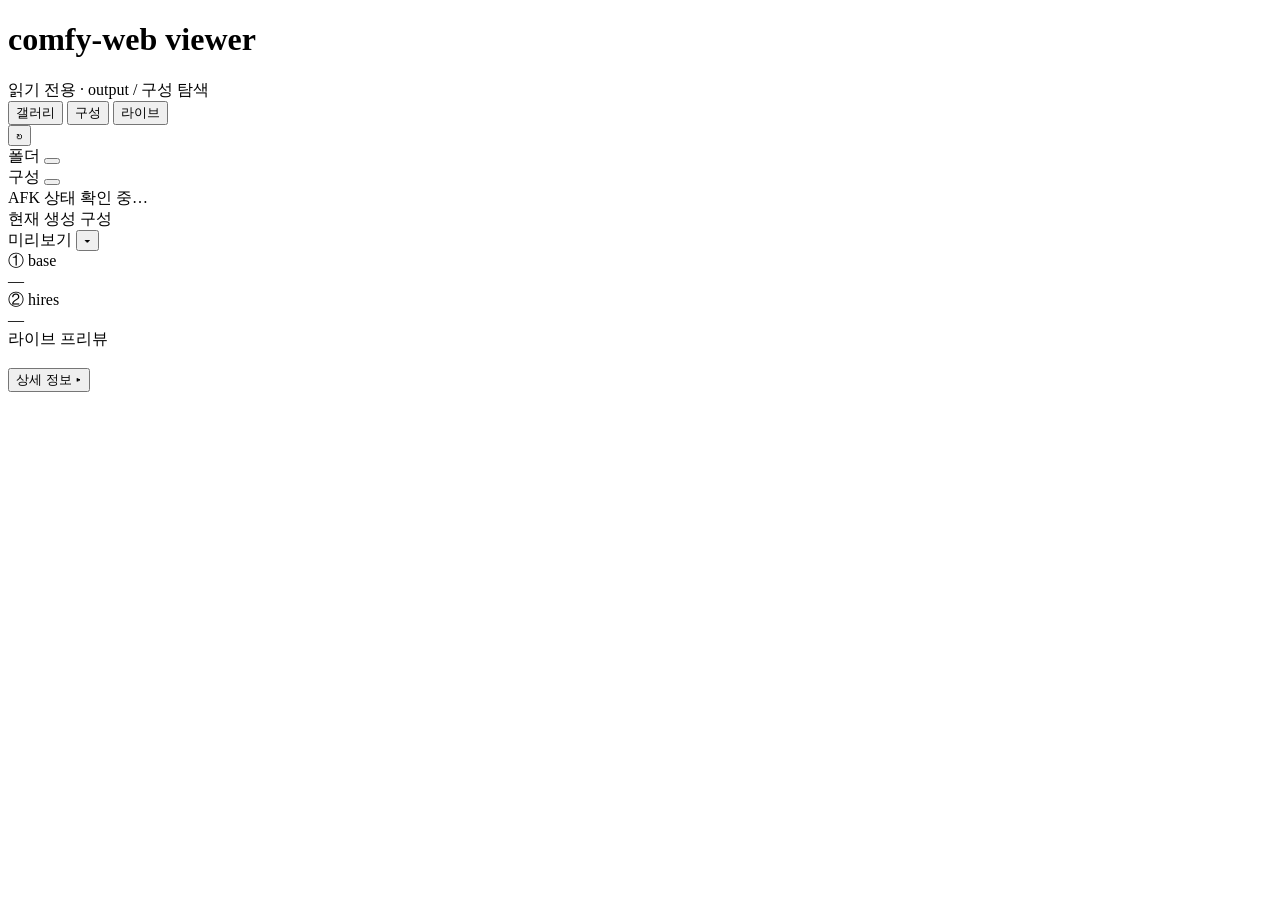
==== static/viewer.html @ 1739b105 "feat: web UI and read-only gallery/live viewer Co-Authored-By: Claude Opus 4.8 <noreply@anthropic.co" ====
<!DOCTYPE html>
<html lang="ko">
<head>
<meta charset="utf-8" />
<meta name="viewport" content="width=device-width, initial-scale=1" />
<title>comfy-web · viewer</title>
<link rel="stylesheet" href="/style.css" />
<link rel="stylesheet" href="/viewer.css" />
<script src="/viewer.js" defer></script>
</head>
<body class="viewer">
<header>
  <h1>comfy-web <span class="vtag">viewer</span></h1>
  <span class="base">읽기 전용 · output / 구성 탐색</span>
  <div class="spacer"></div>
  <div class="tabs">
    <button class="tab active" id="tabGallery" data-tab="gallery">갤러리</button>
    <button class="tab" id="tabConfigs" data-tab="configs">구성</button>
    <button class="tab" id="tabLive" data-tab="live">라이브</button>
  </div>
  <button class="sm" id="refreshBtn" title="다시 읽기">↻</button>
</header>

<!-- ===================== gallery ===================== -->
<main class="viewer-main" id="viewGallery">
  <aside class="side">
    <div class="side-head" id="sideHeadGallery" title="접기/펼치기">
      <span class="side-label">폴더 <span id="folderRoot" class="muted"></span></span>
      <button class="side-toggle"></button>
    </div>
    <div id="folderList" class="folder-list"></div>
  </aside>
  <section class="content">
    <div id="galleryHead" class="content-head"></div>
    <div id="thumbs" class="grid-thumbs"></div>
  </section>
</main>

<!-- ===================== configs ===================== -->
<main class="viewer-main hidden" id="viewConfigs">
  <aside class="side">
    <div class="side-head" id="sideHeadConfigs" title="접기/펼치기">
      <span class="side-label">구성 <span id="cfgCount" class="muted"></span></span>
      <button class="side-toggle"></button>
    </div>
    <div id="cfgList" class="cfg-list2"></div>
  </aside>
  <section class="content">
    <div id="cfgDetail" class="ro-detail"></div>
  </section>
</main>

<!-- ===================== live (AFK loop) ===================== -->
<main class="live-main hidden" id="viewLive">
  <div class="live-prog">
    <div class="bar"><div id="barFill"></div></div>
    <div class="status mt8" id="liveStatus">AFK 상태 확인 중…</div>
    <div class="resolved mt8" id="resolved"></div>
  </div>
  <div class="live-cfg-head">현재 생성 구성</div>
  <div id="liveConfig" class="ro-detail"></div>
</main>

<!-- floating preview, bottom-right (live tab only) -->
<aside class="float-preview hidden" id="floatPreview">
  <div class="fp-head">
    <span class="fp-title">미리보기</span>
    <button class="fp-toggle" id="fpToggle" title="접기/펼치기">▾</button>
  </div>
  <div class="fp-body">
    <div class="fp-card">
      <div class="fp-cap"><span>① base</span><span id="baseSize"></span></div>
      <div class="frame" id="baseFrame"><span class="empty">—</span></div>
    </div>
    <div class="fp-card">
      <div class="fp-cap"><span>② hires</span><span id="finalSize"></span></div>
      <div class="frame" id="finalFrame"><span class="empty">—</span></div>
    </div>
    <div class="fp-card hidden" id="previewCard">
      <div class="fp-cap"><span>라이브 프리뷰</span></div>
      <div class="frame" id="previewFrame"></div>
    </div>
  </div>
</aside>

<!-- ===================== lightbox ===================== -->
<div class="lightbox hidden" id="lightbox">
  <div class="lb-inner" id="lbInner">
    <div class="lb-imgwrap"><img id="lbImg" alt="" /></div>
    <button class="lb-meta-toggle" id="lbMetaToggle">상세 정보 ▸</button>
    <aside class="lb-meta" id="lbMeta"></aside>
  </div>
</div>
</body>
</html>
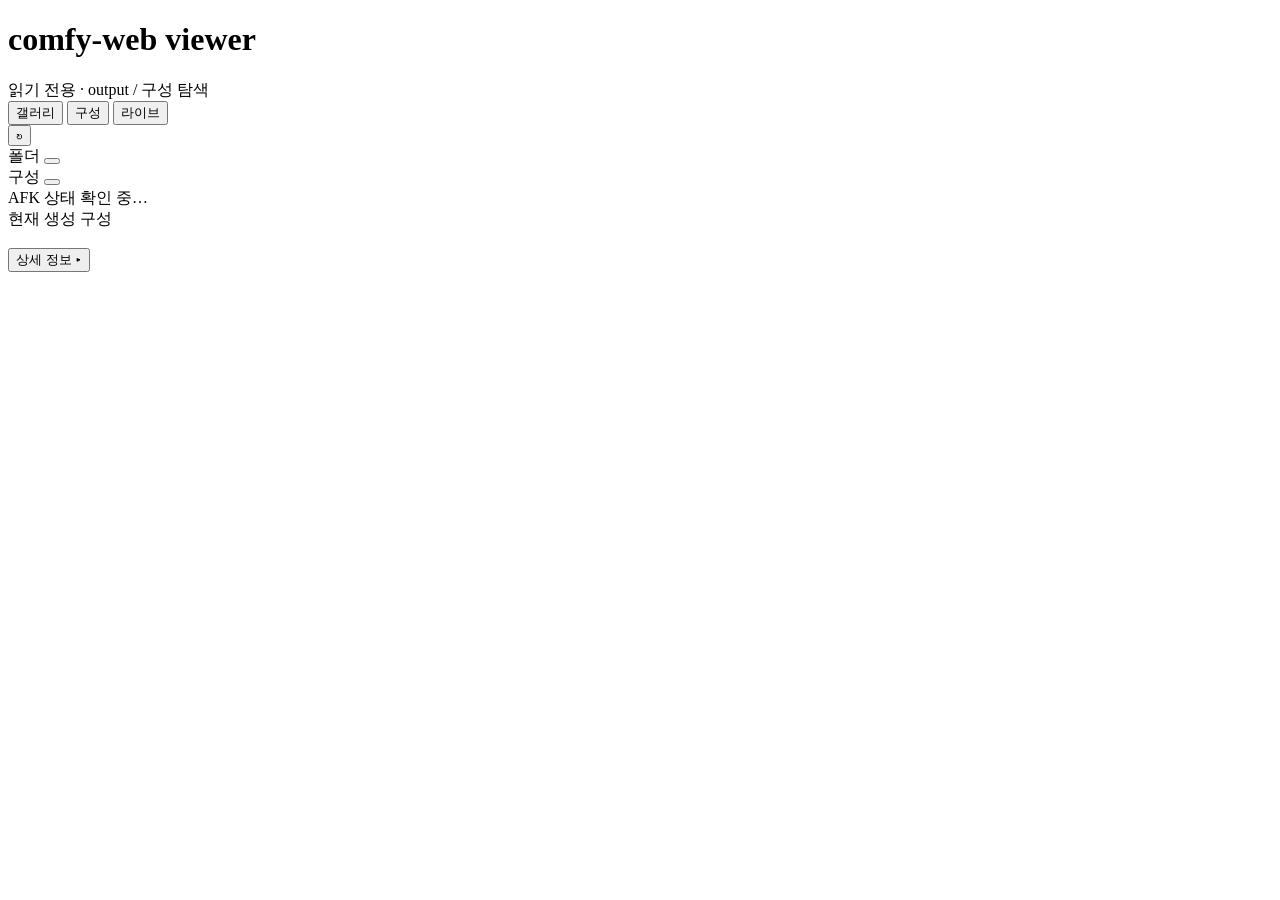
==== commit 5c79c3f2: "feat: AFK 라이브 프리뷰 다중 백엔드 대응 — 서버별 카드 렌더링 여러 백엔드가 동시에 샘플링하면 프리뷰 프레임이 공용 프레임 하나에서 뒤섞이던 문제 해결. 서버 이벤트는 " ====
--- a/static/viewer.html
+++ b/static/viewer.html
@@ -54,34 +54,13 @@
 <main class="live-main hidden" id="viewLive">
   <div class="live-prog">
     <div class="bar"><div id="barFill"></div></div>
+    <div id="liveSrvs" class="live-srvs"></div>
     <div class="status mt8" id="liveStatus">AFK 상태 확인 중…</div>
     <div class="resolved mt8" id="resolved"></div>
   </div>
   <div class="live-cfg-head">현재 생성 구성</div>
   <div id="liveConfig" class="ro-detail"></div>
 </main>
-
-<!-- floating preview, bottom-right (live tab only) -->
-<aside class="float-preview hidden" id="floatPreview">
-  <div class="fp-head">
-    <span class="fp-title">미리보기</span>
-    <button class="fp-toggle" id="fpToggle" title="접기/펼치기">▾</button>
-  </div>
-  <div class="fp-body">
-    <div class="fp-card">
-      <div class="fp-cap"><span>① base</span><span id="baseSize"></span></div>
-      <div class="frame" id="baseFrame"><span class="empty">—</span></div>
-    </div>
-    <div class="fp-card">
-      <div class="fp-cap"><span>② hires</span><span id="finalSize"></span></div>
-      <div class="frame" id="finalFrame"><span class="empty">—</span></div>
-    </div>
-    <div class="fp-card hidden" id="previewCard">
-      <div class="fp-cap"><span>라이브 프리뷰</span></div>
-      <div class="frame" id="previewFrame"></div>
-    </div>
-  </div>
-</aside>
 
 <!-- ===================== lightbox ===================== -->
 <div class="lightbox hidden" id="lightbox">
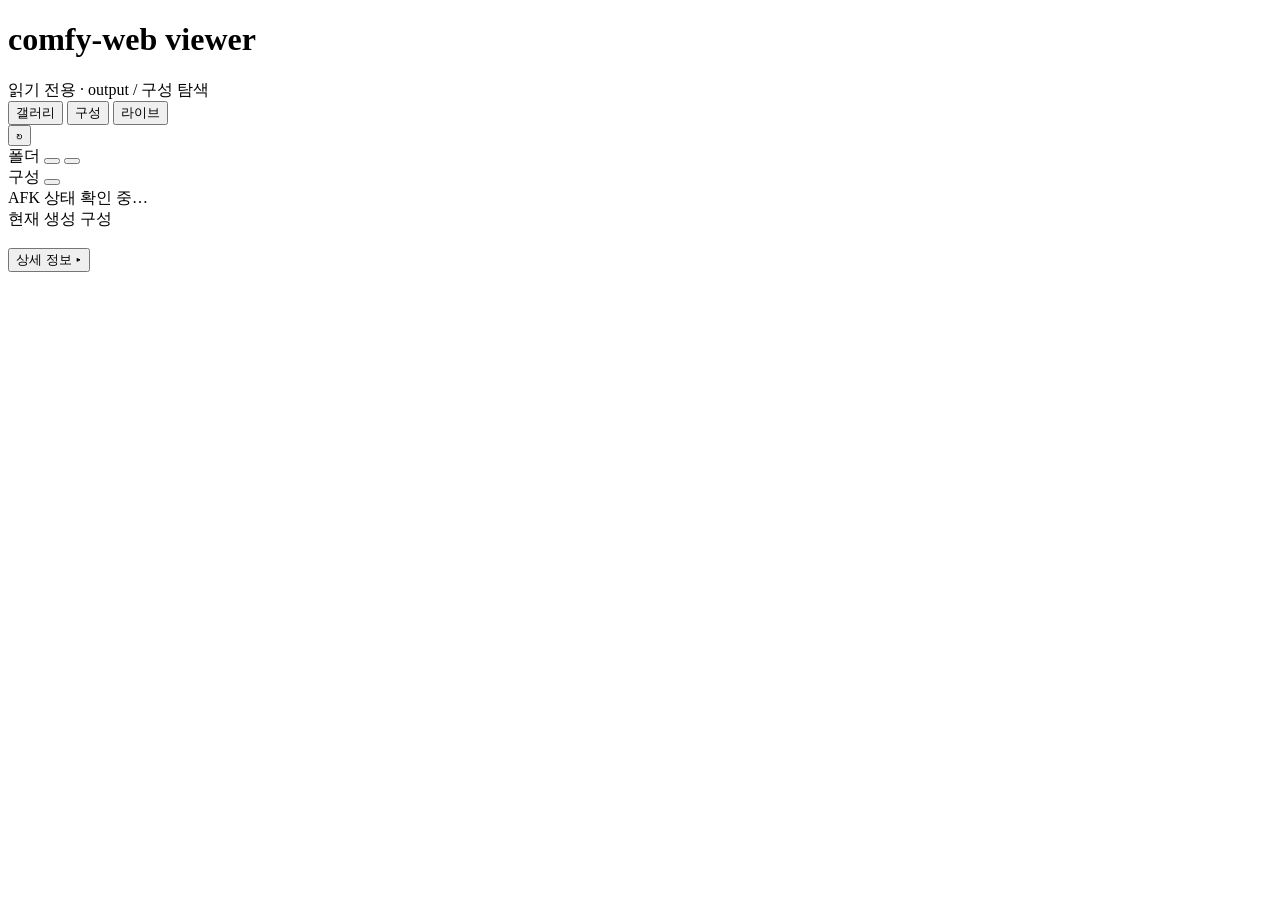
==== commit 3be533e7: "feat: 프리뷰 폴더 탐색기를 단계형으로 개선" ====
--- a/static/viewer.html
+++ b/static/viewer.html
@@ -26,8 +26,10 @@
   <aside class="side">
     <div class="side-head" id="sideHeadGallery" title="접기/펼치기">
       <span class="side-label">폴더 <span id="folderRoot" class="muted"></span></span>
+      <button class="folder-sort" id="folderSort" type="button" title="폴더명 정렬 순서"></button>
       <button class="side-toggle"></button>
     </div>
+    <nav id="folderBreadcrumb" class="folder-breadcrumb" aria-label="현재 폴더"></nav>
     <div id="folderList" class="folder-list"></div>
   </aside>
   <section class="content">
